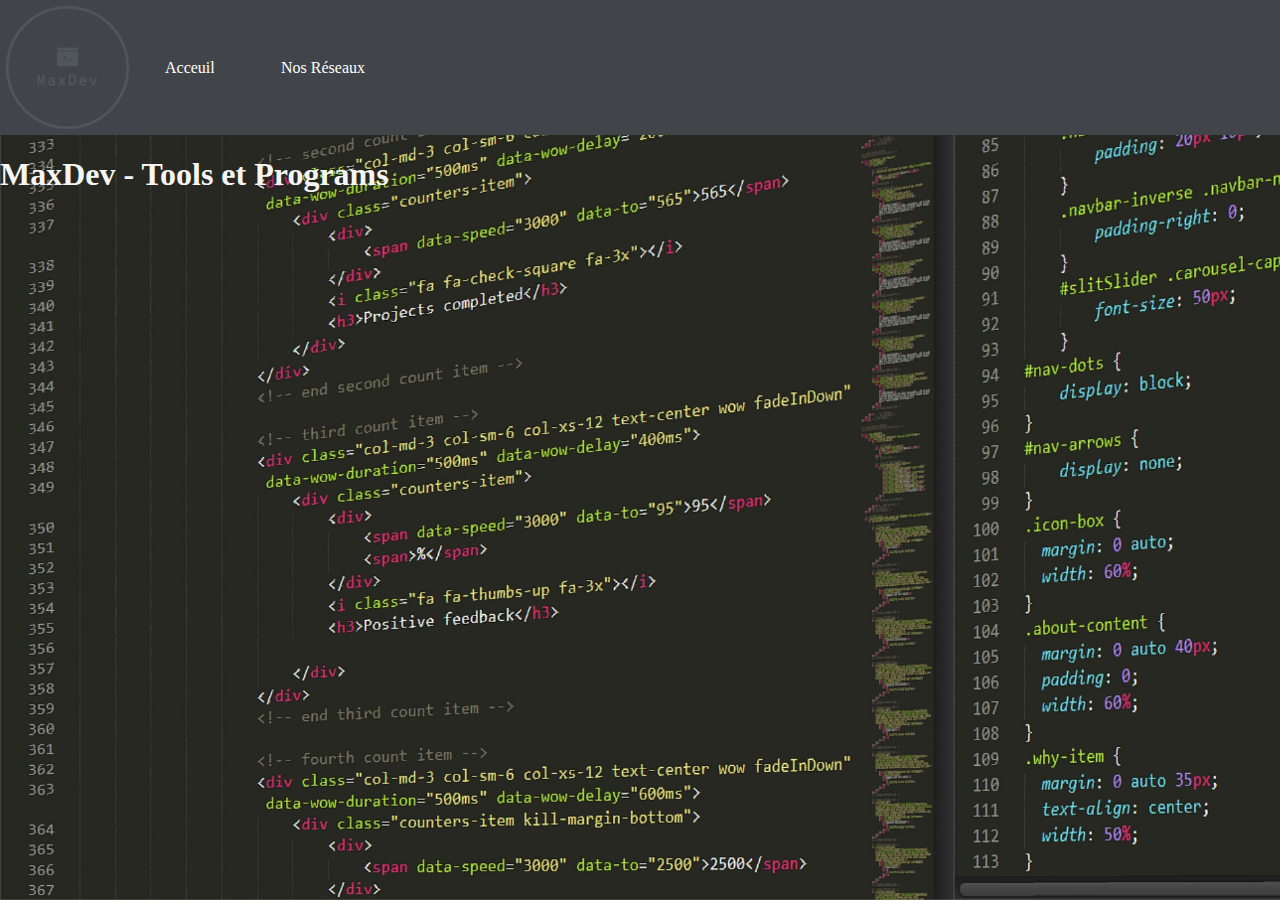
==== index.html @ 5176dffa "ajout d'element" ====
<!DOCTYPE html>
<html lang="fr">
<head>
    <meta charset="UTF-8">
    <meta http-equiv="X-UA-Compatible" content="IE=edge">
    <meta name="viewport" content="width=device-width, initial-scale=1.0">
    <link rel="stylesheet" href="css/style.css">
    <title>MaxDev</title>
</head>
<body>
    <section class="top-page">
        <header>
            <img class="logo" src="image/logo.png" alt="logo du site">
            <nav class="nav">
                <li>Acceuil</li>
                <li>Nos Réseaux</li>
            </nav>

        </header>
        <div class="landing-page"></div>
    <h1 class="white" align="center">MaxDev - Tools et Programs</h1>
    </section>
    
    
</body>
</html>
---- css/style.css ----
/* slide top */
@-webkit-keyframes slide-top {
    0% {
      -webkit-transform: translateY(0);
              transform: translateY(0);
    }
    100% {
      -webkit-transform: translateY(-100px);
              transform: translateY(-100px);
    }
  }
  @keyframes slide-top {
    0% {
      -webkit-transform: translateY(0);
              transform: translateY(0);
    }
    100% {
      -webkit-transform: translateY(-100px);
              transform: translateY(-100px);
    }
  }
  /* slide top */
/* slide right */
@-webkit-keyframes slide-right {
    0% {
      -webkit-transform: translateX(0);
              transform: translateX(0);
    }
    100% {
      -webkit-transform: translateX(100px);
              transform: translateX(100px);
    }
  }
  @keyframes slide-right {
    0% {
      -webkit-transform: translateX(0);
              transform: translateX(0);
    }
    100% {
      -webkit-transform: translateX(100px);
              transform: translateX(100px);
    }
  }
/* slide right */  



body{
    margin: 0 auto;
}

header img{
    width: 135px;
}

header {
    display: flex;
    background-color: rgba(65,69,74,255);
    align-items: center;
    
}

section.top-page {
    background: url('../image/background2.jpg');
    background-size: cover;
    background-position-y: 0px;
    height: 100vh;
}
/* menu de navigation */

nav.nav {
    display: flex;
    justify-content: space-between;
    list-style: none;
    width: 200px;
    margin-left: 30px;
}

nav.nav li {
    color: white;
}

.white {
    display: flex;
    color: whitesmoke;
    -webkit-animation: slide-right 0.5s cubic-bezier(0.250, 0.460, 0.450, 0.940) both;
    animation: slide-right 0.5s cubic-bezier(0.250, 0.460, 0.450, 0.940) both;
}

.slide-top {
	-webkit-animation: slide-top 0.5s cubic-bezier(0.250, 0.460, 0.450, 0.940) both;
	        animation: slide-top 0.5s cubic-bezier(0.250, 0.460, 0.450, 0.940) both;
}
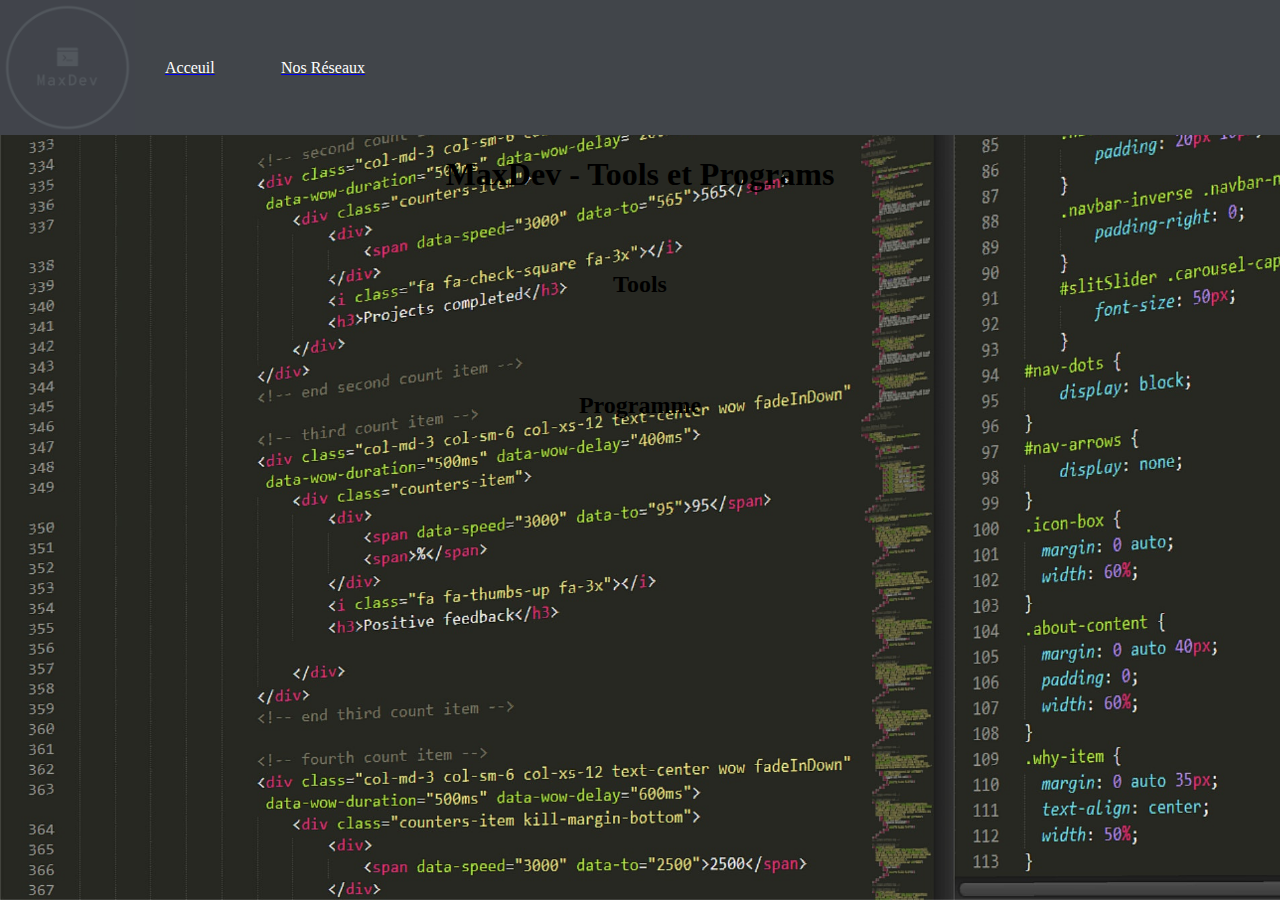
==== commit 0765b6ce: "Add files via upload" ====
--- a/index.html
+++ b/index.html
@@ -1,26 +1,38 @@
-<!DOCTYPE html>
-<html lang="fr">
-<head>
-    <meta charset="UTF-8">
-    <meta http-equiv="X-UA-Compatible" content="IE=edge">
-    <meta name="viewport" content="width=device-width, initial-scale=1.0">
-    <link rel="stylesheet" href="css/style.css">
-    <title>MaxDev</title>
-</head>
-<body>
-    <section class="top-page">
-        <header>
-            <img class="logo" src="image/logo.png" alt="logo du site">
-            <nav class="nav">
-                <li>Acceuil</li>
-                <li>Nos Réseaux</li>
-            </nav>
-
-        </header>
-        <div class="landing-page"></div>
-    <h1 class="white" align="center">MaxDev - Tools et Programs</h1>
-    </section>
-    
-    
-</body>
+<!DOCTYPE html>
+<html lang="fr">
+<head>
+    <meta charset="UTF-8">
+    <meta http-equiv="X-UA-Compatible" content="IE=edge">
+    <meta name="viewport" content="width=device-width, initial-scale=1.0">
+    <link rel="stylesheet" href="../css/style.css">
+    <title>MaxDev - Acceuil</title>
+</head>
+<body>
+    <section class="top-page">
+        <header>
+            <img class="logo" src="../image/logo.png" alt="logo du site">
+            <nav class="nav">
+                <a href="../html/index.html"><li>Acceuil</li></a>
+                <a href="https://rekonise.com/nos-reseaux-849nm" target="_blank"><li>Nos Réseaux</li></a>
+            </nav>
+
+        </header>
+        <div class="landing-page"></div>
+    <h1 class="big-title" align="center">MaxDev - Tools et Programs</h1>
+    <br>
+    <br>
+    <section class="middle">
+    <nav>
+        <h2 class="big-title" align="center" href="">Tools</h2> 
+        <br>
+        <br>
+        <br>
+        <h2 class="big-title" align="center">Programme</h2>
+    </nav>
+    </section>
+    </section>
+    
+
+    
+</body>
 </html>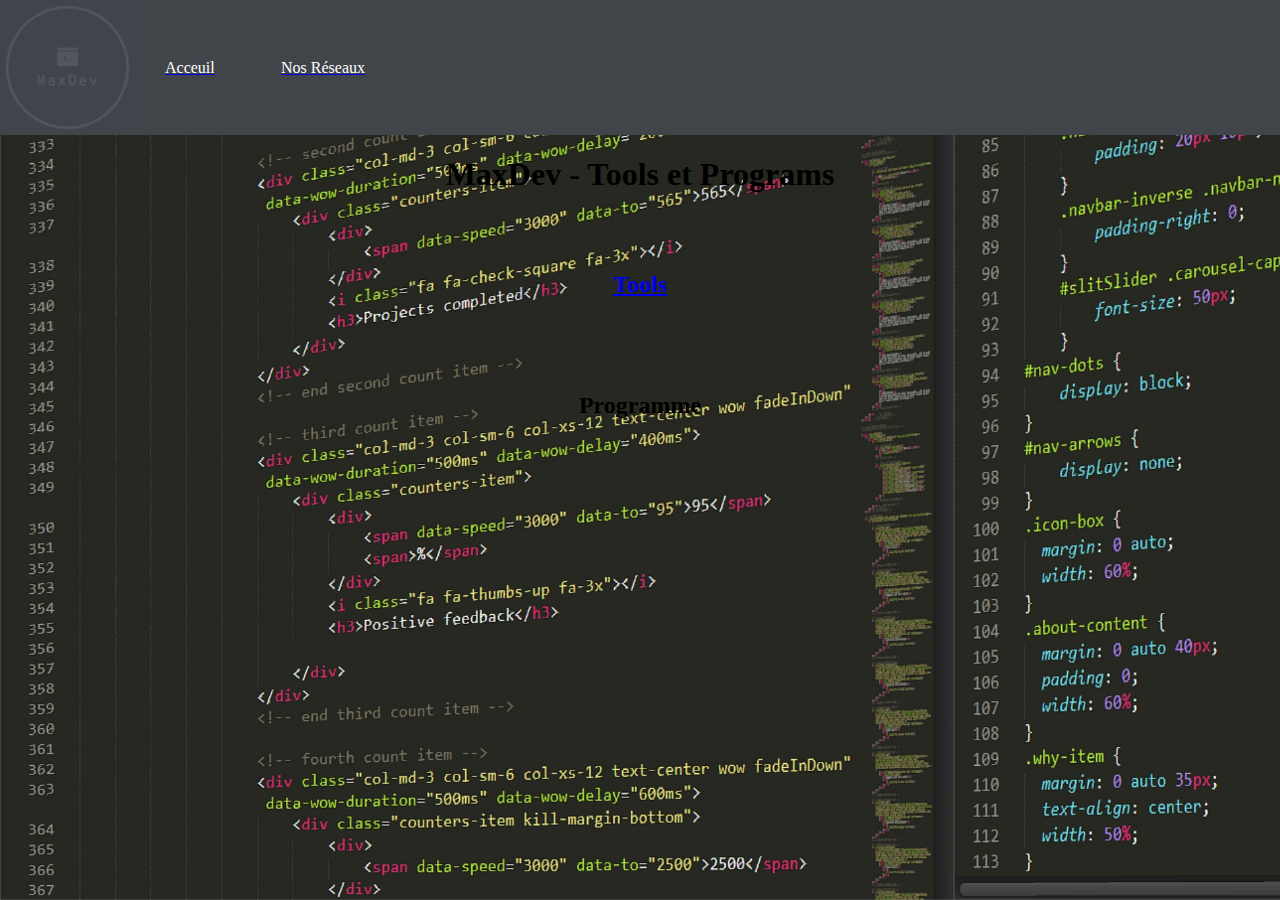
==== commit fbb67fe6: "Add files via upload" ====
--- a/index.html
+++ b/index.html
@@ -4,15 +4,15 @@
     <meta charset="UTF-8">
     <meta http-equiv="X-UA-Compatible" content="IE=edge">
     <meta name="viewport" content="width=device-width, initial-scale=1.0">
-    <link rel="stylesheet" href="../css/style.css">
+    <link rel="stylesheet" href="css/style.css">
     <title>MaxDev - Acceuil</title>
 </head>
 <body>
     <section class="top-page">
         <header>
-            <img class="logo" src="../image/logo.png" alt="logo du site">
+            <img class="logo" src="/image/logo.png" alt="logo du site">
             <nav class="nav">
-                <a href="../html/index.html"><li>Acceuil</li></a>
+                <a href="index.html"><li>Acceuil</li></a>
                 <a href="https://rekonise.com/nos-reseaux-849nm" target="_blank"><li>Nos Réseaux</li></a>
             </nav>
 
@@ -23,7 +23,7 @@
     <br>
     <section class="middle">
     <nav>
-        <h2 class="big-title" align="center" href="">Tools</h2> 
+        <a href="Tools.html"><h2 class="big-title" align="center" >Tools</h2></a>
         <br>
         <br>
         <br>
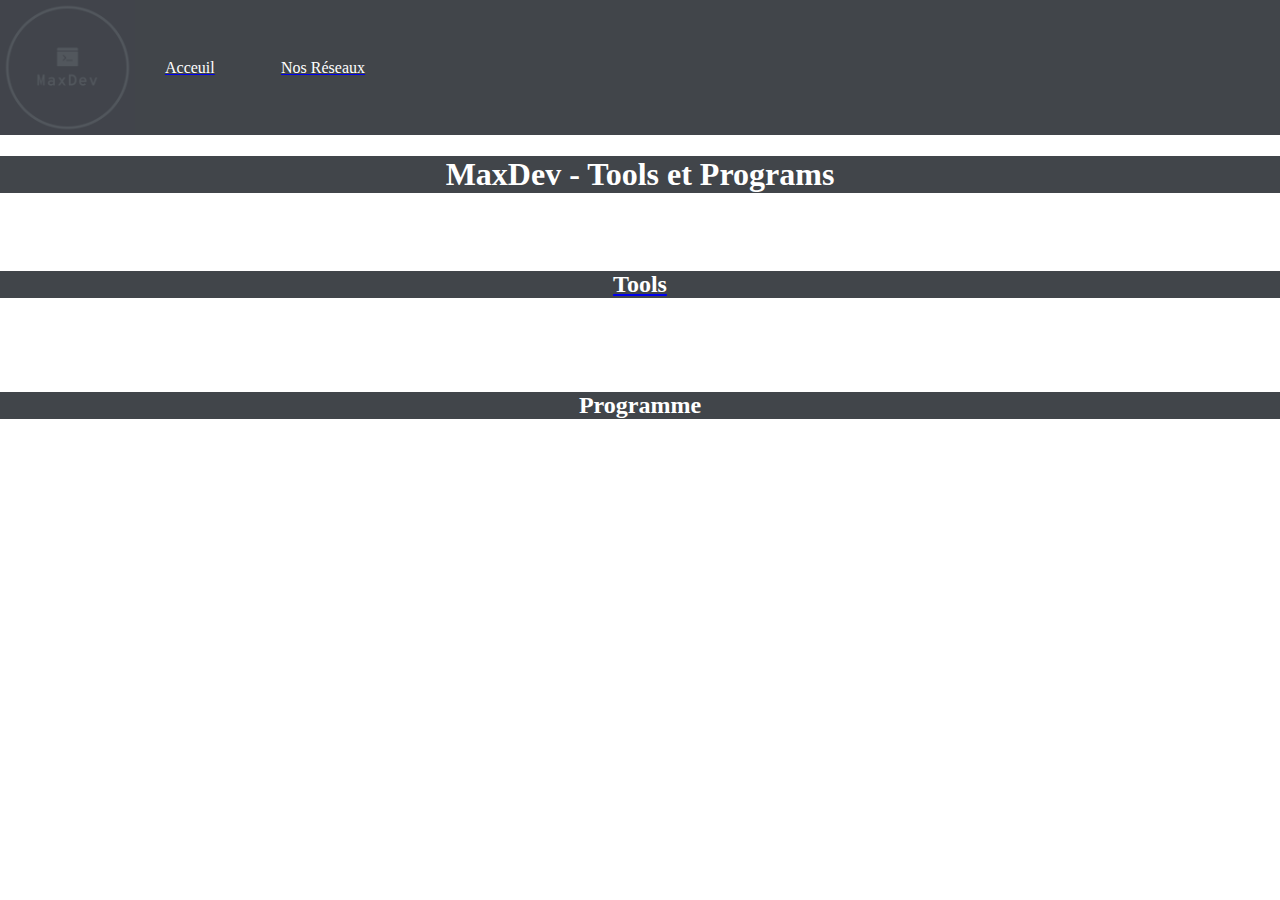
==== commit 8c811a13: "Update index.html" ====
--- a/index.html
+++ b/index.html
@@ -10,7 +10,7 @@
 <body>
     <section class="top-page">
         <header>
-            <img class="logo" src="/image/logo.png" alt="logo du site">
+            <img class="logo" src="image/logo.png" alt="logo du site">
             <nav class="nav">
                 <a href="index.html"><li>Acceuil</li></a>
                 <a href="https://rekonise.com/nos-reseaux-849nm" target="_blank"><li>Nos Réseaux</li></a>
@@ -35,4 +35,4 @@
 
     
 </body>
-</html>+</html>
--- a/css/style.css
+++ b/css/style.css
@@ -1,93 +1,158 @@
-/* slide top */
-@-webkit-keyframes slide-top {
-    0% {
-      -webkit-transform: translateY(0);
-              transform: translateY(0);
-    }
-    100% {
-      -webkit-transform: translateY(-100px);
-              transform: translateY(-100px);
-    }
-  }
-  @keyframes slide-top {
-    0% {
-      -webkit-transform: translateY(0);
-              transform: translateY(0);
-    }
-    100% {
-      -webkit-transform: translateY(-100px);
-              transform: translateY(-100px);
-    }
-  }
-  /* slide top */
-/* slide right */
-@-webkit-keyframes slide-right {
-    0% {
-      -webkit-transform: translateX(0);
-              transform: translateX(0);
-    }
-    100% {
-      -webkit-transform: translateX(100px);
-              transform: translateX(100px);
-    }
-  }
-  @keyframes slide-right {
-    0% {
-      -webkit-transform: translateX(0);
-              transform: translateX(0);
-    }
-    100% {
-      -webkit-transform: translateX(100px);
-              transform: translateX(100px);
-    }
-  }
-/* slide right */  
-
-
-
-body{
-    margin: 0 auto;
-}
-
-header img{
-    width: 135px;
-}
-
-header {
-    display: flex;
-    background-color: rgba(65,69,74,255);
-    align-items: center;
-    
-}
-
-section.top-page {
-    background: url('../image/background2.jpg');
-    background-size: cover;
-    background-position-y: 0px;
-    height: 100vh;
-}
-/* menu de navigation */
-
-nav.nav {
-    display: flex;
-    justify-content: space-between;
-    list-style: none;
-    width: 200px;
-    margin-left: 30px;
-}
-
-nav.nav li {
-    color: white;
-}
-
-.white {
-    display: flex;
-    color: whitesmoke;
-    -webkit-animation: slide-right 0.5s cubic-bezier(0.250, 0.460, 0.450, 0.940) both;
-    animation: slide-right 0.5s cubic-bezier(0.250, 0.460, 0.450, 0.940) both;
-}
-
-.slide-top {
-	-webkit-animation: slide-top 0.5s cubic-bezier(0.250, 0.460, 0.450, 0.940) both;
-	        animation: slide-top 0.5s cubic-bezier(0.250, 0.460, 0.450, 0.940) both;
-}+/* slide top */
+@-webkit-keyframes slide-top {
+    0% {
+      -webkit-transform: translateY(0);
+              transform: translateY(0);
+    }
+    100% {
+      -webkit-transform: translateY(-100px);
+              transform: translateY(-100px);
+    }
+  }
+  @keyframes slide-top {
+    0% {
+      -webkit-transform: translateY(0);
+              transform: translateY(0);
+    }
+    100% {
+      -webkit-transform: translateY(-100px);
+              transform: translateY(-100px);
+    }
+  }
+  /* slide top */
+/* slide right */
+@-webkit-keyframes slide-right {
+    0% {
+      -webkit-transform: translateX(0);
+              transform: translateX(0);
+    }
+    100% {
+      -webkit-transform: translateX(100px);
+              transform: translateX(100px);
+    }
+  }
+  @keyframes slide-right {
+    0% {
+      -webkit-transform: translateX(0);
+              transform: translateX(0);
+    }
+    100% {
+      -webkit-transform: translateX(100px);
+              transform: translateX(100px);
+    }
+  }
+/* slide right */  
+/* slide bottom */
+@-webkit-keyframes slide-bottom {
+  0% {
+    -webkit-transform: translateY(0);
+            transform: translateY(0);
+  }
+  100% {
+    -webkit-transform: translateY(100px);
+            transform: translateY(100px);
+  }
+}
+@keyframes slide-bottom {
+  0% {
+    -webkit-transform: translateY(0);
+            transform: translateY(0);
+  }
+  100% {
+    -webkit-transform: translateY(100px);
+            transform: translateY(100px);
+  }
+}
+/* slide bottom */
+
+
+
+body{
+    margin: 0 auto;
+}
+
+header img{
+    width: 135px;
+}
+
+header {
+    display: flex;
+    background-color: rgba(65,69,74,255);
+    align-items: center;
+    
+}
+
+section.middle li.big-titles {
+  content: url(https://google.com);
+}
+section.top-page {
+    background: url('image/background2.jpg');
+    background-size: cover;
+    background-position-y: 0px;
+    height: 100vh;
+}
+/* menu de navigation */
+
+nav.nav {
+    display: flex;
+    justify-content: space-between;
+    list-style: none;
+    width: 200px;
+    margin-left: 30px;
+}
+
+nav.nav li {
+    color: white;
+}
+
+li.tool{
+  display: flex;
+  justify-content: space-between;
+  list-style: none;
+  width: 200px;
+  margin-left: 50px;
+  color: white;
+}
+
+li.prog{
+  font-size: large;
+  margin-left: 50px;
+  color: white;
+  -webkit-animation: slide-bottom 0.5s cubic-bezier(0.250, 0.460, 0.450, 0.940) reverse both;
+	        animation: slide-bottom 0.5s cubic-bezier(0.250, 0.460, 0.450, 0.940) reverse both;
+}
+
+.big-title {
+background-color: rgba(65,69,74,255);
+  color: white;
+    -webkit-animation: slide-bottom 0.5s cubic-bezier(0.250, 0.460, 0.450, 0.940) reverse both;
+	        animation: slide-bottom 0.5s cubic-bezier(0.250, 0.460, 0.450, 0.940) reverse both;
+        }
+
+
+.white {
+    display: flex;
+    color: whitesmoke;
+    -webkit-animation: slide-right 0.5s cubic-bezier(0.250, 0.460, 0.450, 0.940) both;
+    animation: slide-right 0.5s cubic-bezier(0.250, 0.460, 0.450, 0.940) both;
+}
+
+.slide-top {
+	-webkit-animation: slide-top 0.5s cubic-bezier(0.250, 0.460, 0.450, 0.940) both;
+	        animation: slide-top 0.5s cubic-bezier(0.250, 0.460, 0.450, 0.940) both;
+}
+
+.arrondi {
+
+  height: 200px;
+  border-radius: 2%;
+    background-color: rgba(65,69,74,255);
+      color: white;
+        -webkit-animation: slide-bottom 0.5s cubic-bezier(0.250, 0.460, 0.450, 0.940) reverse both;
+              animation: slide-bottom 0.5s cubic-bezier(0.250, 0.460, 0.450, 0.940) reverse both;
+          }
+
+          
+.align-center {
+  text-align: center;
+}
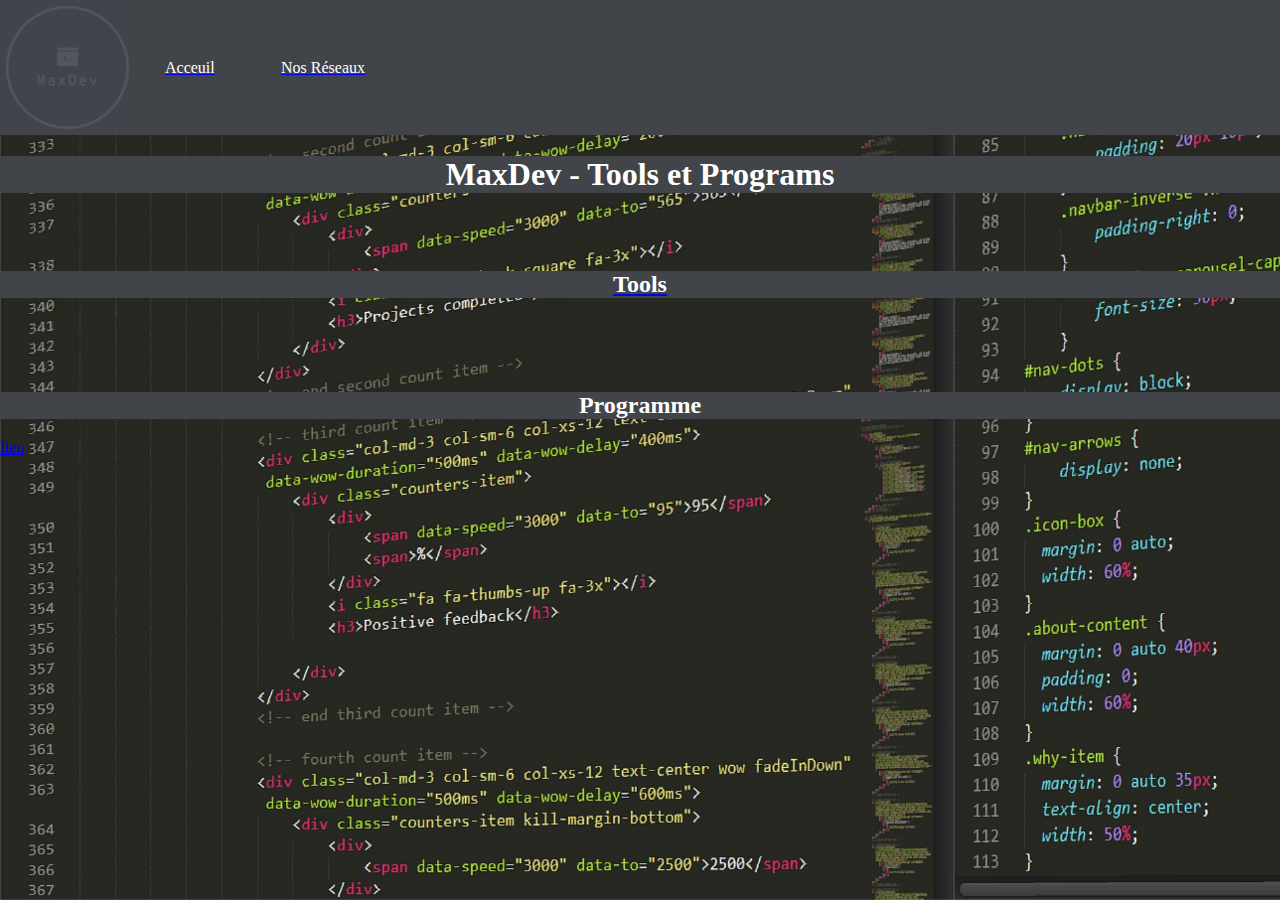
==== commit 34ffc54f: "Update index.html" ====
--- a/index.html
+++ b/index.html
@@ -28,6 +28,7 @@
         <br>
         <br>
         <h2 class="big-title" align="center">Programme</h2>
+        <a href="https://mega.nz/file/csMlET5B#oALueXa3NolVRPjsLguB0s7Mj4PMcJ18GwwFV8f6FOc"> lien </a>
     </nav>
     </section>
     </section>
--- a/css/style.css
+++ b/css/style.css
@@ -1,47 +1,3 @@
-/* slide top */
-@-webkit-keyframes slide-top {
-    0% {
-      -webkit-transform: translateY(0);
-              transform: translateY(0);
-    }
-    100% {
-      -webkit-transform: translateY(-100px);
-              transform: translateY(-100px);
-    }
-  }
-  @keyframes slide-top {
-    0% {
-      -webkit-transform: translateY(0);
-              transform: translateY(0);
-    }
-    100% {
-      -webkit-transform: translateY(-100px);
-              transform: translateY(-100px);
-    }
-  }
-  /* slide top */
-/* slide right */
-@-webkit-keyframes slide-right {
-    0% {
-      -webkit-transform: translateX(0);
-              transform: translateX(0);
-    }
-    100% {
-      -webkit-transform: translateX(100px);
-              transform: translateX(100px);
-    }
-  }
-  @keyframes slide-right {
-    0% {
-      -webkit-transform: translateX(0);
-              transform: translateX(0);
-    }
-    100% {
-      -webkit-transform: translateX(100px);
-              transform: translateX(100px);
-    }
-  }
-/* slide right */  
 /* slide bottom */
 @-webkit-keyframes slide-bottom {
   0% {
@@ -66,7 +22,7 @@
 /* slide bottom */
 
 
-
+/* top - page */
 body{
     margin: 0 auto;
 }
@@ -81,16 +37,13 @@
     align-items: center;
     
 }
-
-section.middle li.big-titles {
-  content: url(https://google.com);
-}
 section.top-page {
-    background: url('image/background2.jpg');
+    background: url('../image/background2.jpg');
     background-size: cover;
     background-position-y: 0px;
     height: 100vh;
 }
+/* top - page */
 /* menu de navigation */
 
 nav.nav {
@@ -105,54 +58,24 @@
     color: white;
 }
 
-li.tool{
-  display: flex;
-  justify-content: space-between;
-  list-style: none;
-  width: 200px;
-  margin-left: 50px;
-  color: white;
-}
-
-li.prog{
-  font-size: large;
-  margin-left: 50px;
-  color: white;
-  -webkit-animation: slide-bottom 0.5s cubic-bezier(0.250, 0.460, 0.450, 0.940) reverse both;
-	        animation: slide-bottom 0.5s cubic-bezier(0.250, 0.460, 0.450, 0.940) reverse both;
-}
-
 .big-title {
+  text-align: center;
 background-color: rgba(65,69,74,255);
   color: white;
     -webkit-animation: slide-bottom 0.5s cubic-bezier(0.250, 0.460, 0.450, 0.940) reverse both;
 	        animation: slide-bottom 0.5s cubic-bezier(0.250, 0.460, 0.450, 0.940) reverse both;
         }
 
-
-.white {
-    display: flex;
-    color: whitesmoke;
-    -webkit-animation: slide-right 0.5s cubic-bezier(0.250, 0.460, 0.450, 0.940) both;
-    animation: slide-right 0.5s cubic-bezier(0.250, 0.460, 0.450, 0.940) both;
-}
-
-.slide-top {
-	-webkit-animation: slide-top 0.5s cubic-bezier(0.250, 0.460, 0.450, 0.940) both;
-	        animation: slide-top 0.5s cubic-bezier(0.250, 0.460, 0.450, 0.940) both;
-}
-
 .arrondi {
 
-  height: 200px;
+  height: 200px ;
   border-radius: 2%;
     background-color: rgba(65,69,74,255);
       color: white;
         -webkit-animation: slide-bottom 0.5s cubic-bezier(0.250, 0.460, 0.450, 0.940) reverse both;
               animation: slide-bottom 0.5s cubic-bezier(0.250, 0.460, 0.450, 0.940) reverse both;
           }
-
-          
+         
 .align-center {
   text-align: center;
 }
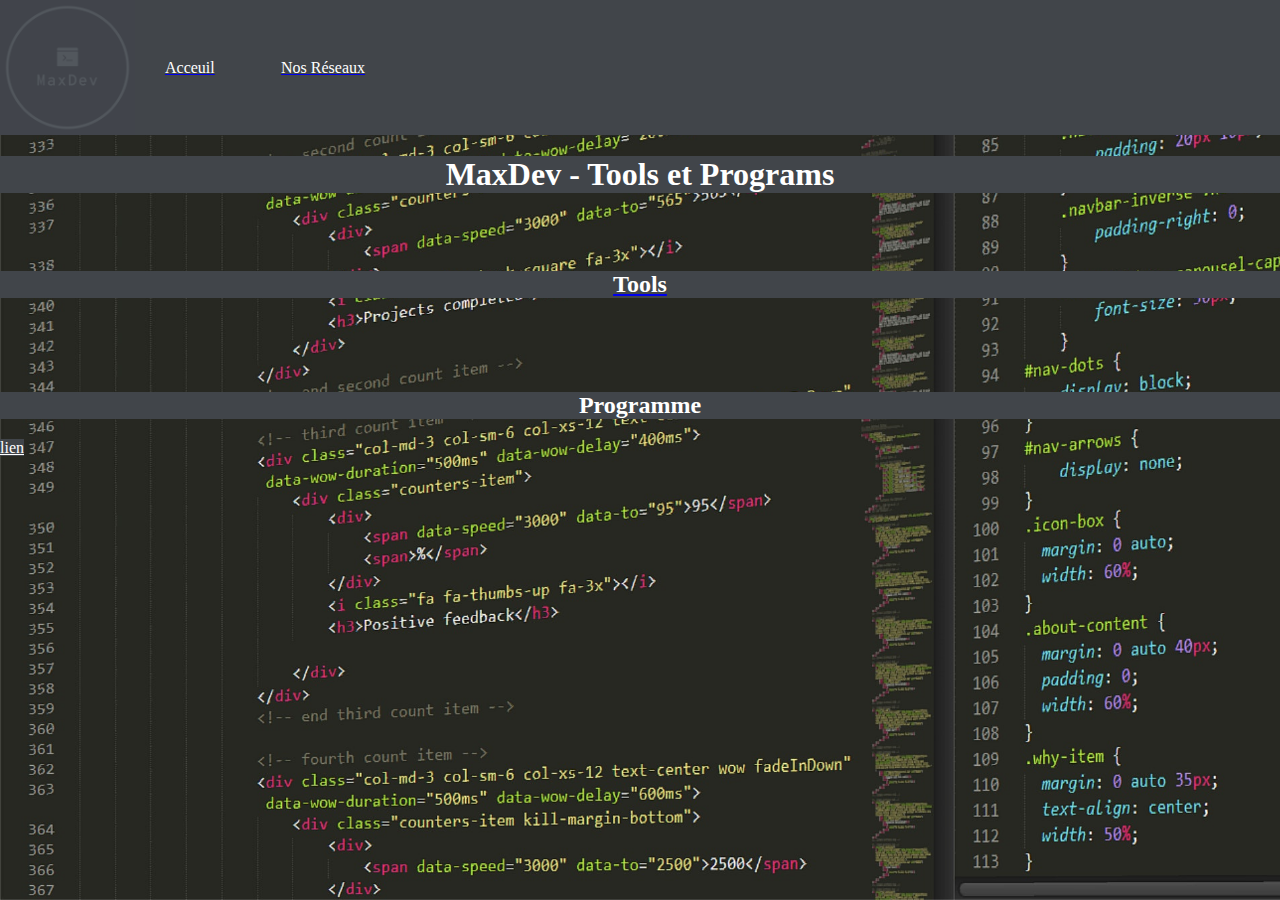
==== commit 4c6e5411: "Update index.html" ====
--- a/index.html
+++ b/index.html
@@ -28,7 +28,7 @@
         <br>
         <br>
         <h2 class="big-title" align="center">Programme</h2>
-        <a href="https://mega.nz/file/csMlET5B#oALueXa3NolVRPjsLguB0s7Mj4PMcJ18GwwFV8f6FOc"> lien </a>
+        <a class="big-title" href="https://mega.nz/file/csMlET5B#oALueXa3NolVRPjsLguB0s7Mj4PMcJ18GwwFV8f6FOc"> lien </a>
     </nav>
     </section>
     </section>
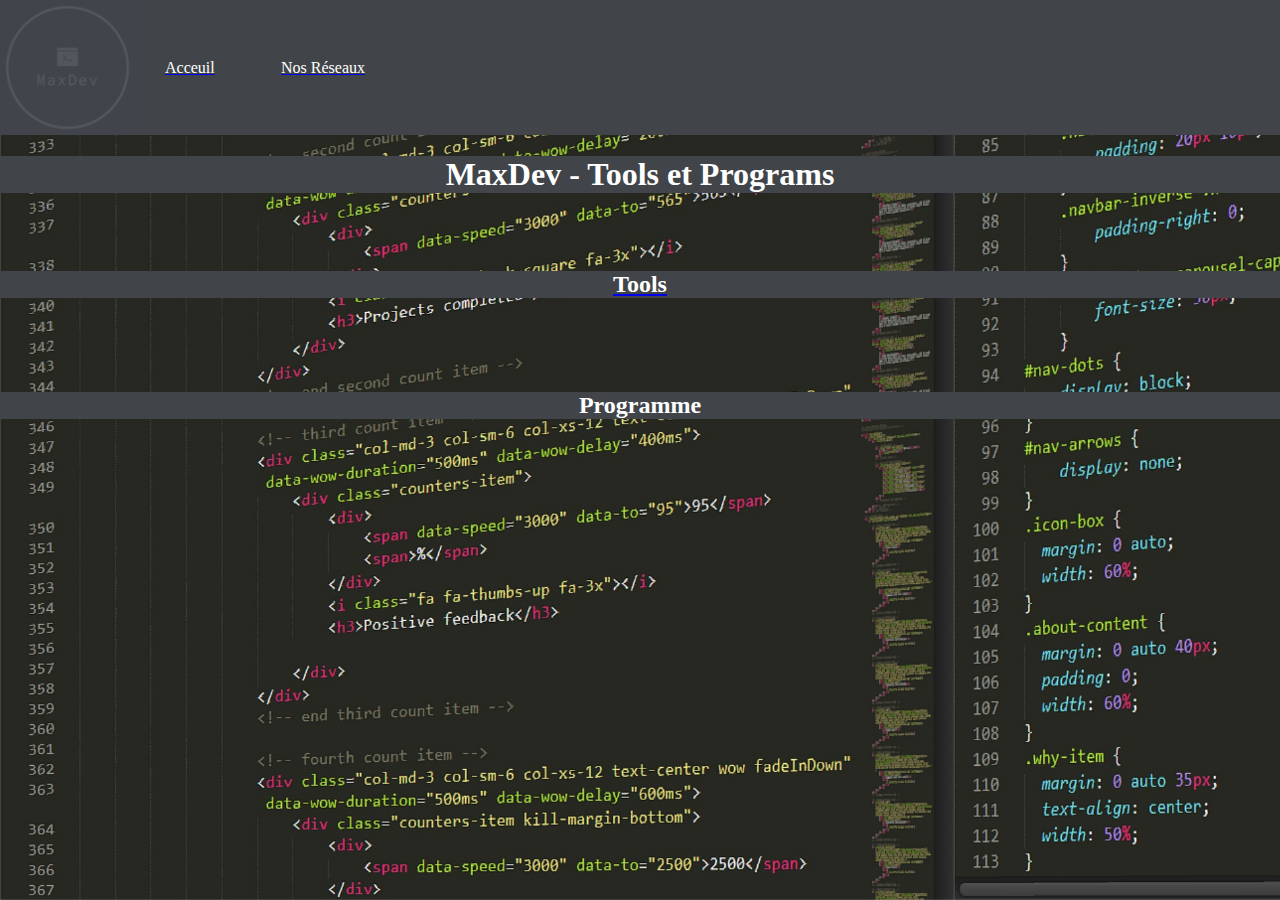
==== commit 67dd8c04: "Update index.html" ====
--- a/index.html
+++ b/index.html
@@ -28,7 +28,6 @@
         <br>
         <br>
         <h2 class="big-title" align="center">Programme</h2>
-        <a class="big-title" href="https://mega.nz/file/csMlET5B#oALueXa3NolVRPjsLguB0s7Mj4PMcJ18GwwFV8f6FOc"> lien </a>
     </nav>
     </section>
     </section>
